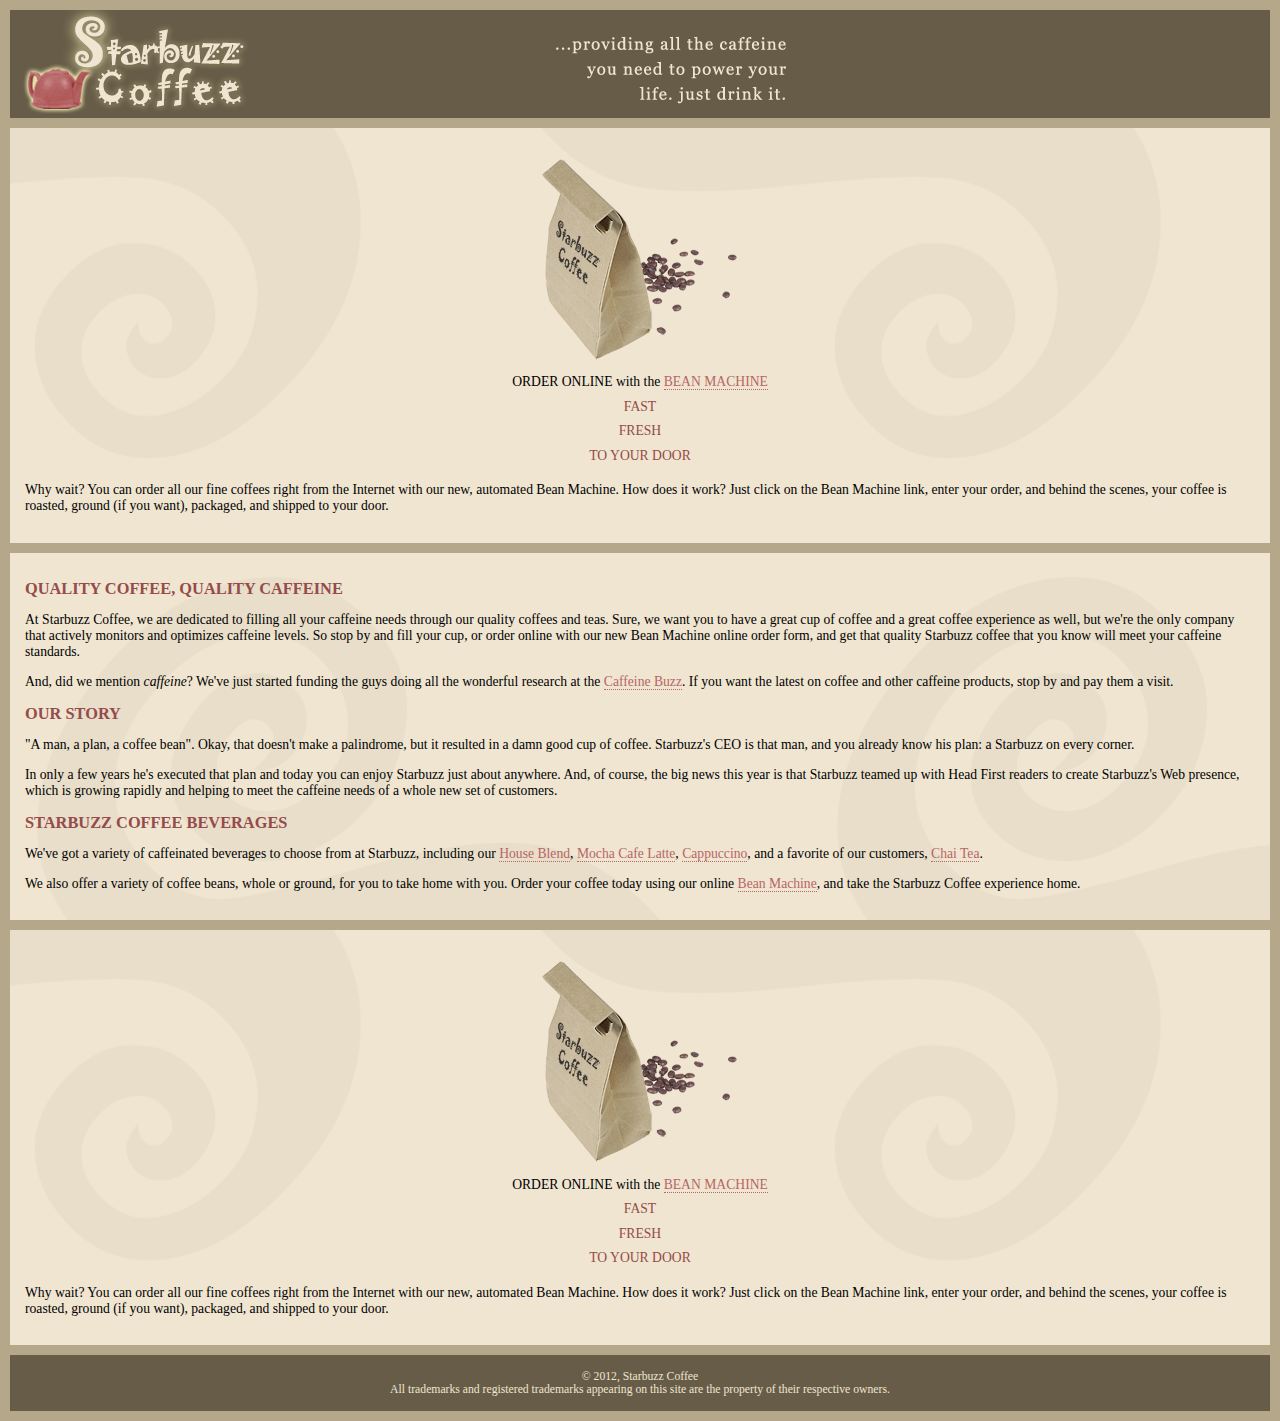
==== starbuzz/index.html @ 9849b525 "Add files via upload" ====
<!DOCTYPE html>
<html>
  <head>
    <meta charset="utf-8">
    <title>Starbuzz Coffee</title>
    <link rel="stylesheet" type="text/css" href="starbuzz.css">
  </head> 

  <body>
    <div id="header">
      <img src="images/header.gif" alt="Starbuzz Coffee header image">
    </div>
    
    <div id="sidebar">
      <p class="beanheading">
        <img src="images/bag.gif" alt="Bean Machine bag">
        <br>
        ORDER ONLINE
        with the 
        <a href="form.html">BEAN MACHINE</a>
        <br>
        <span class="slogan">
            FAST <br>
            FRESH <br>
            TO YOUR DOOR <br>
        </span>
      </p>
      <p>
        Why wait?  You can order all our fine coffees right from the Internet with our new, 
        automated Bean Machine.  How does it work?  Just click on the Bean Machine link, 
        enter your order, and behind the scenes, your coffee is roasted, ground 
        (if you want), packaged, and shipped to your door.
      </p>
    </div>


    <div id="main">
      <h1>QUALITY COFFEE, QUALITY CAFFEINE</h1>
      <p>
        At Starbuzz Coffee, we are dedicated to filling all your  caffeine needs through our 
        quality coffees and teas. Sure, we want you to have a great cup of coffee and a great 
        coffee experience as well, but we're the only company that actively monitors and 
        optimizes caffeine levels. So stop by and fill your cup, or order online with our new Bean 
        Machine online order form, and get that quality Starbuzz coffee that you know will meet 
        your caffeine standards.
      </p>
      <p>
        And, did we mention <em>caffeine</em>? We've just started funding the guys doing all 
        the wonderful research at the <a href="http://buzz.wickedlysmart.com"
        title="Read all about caffeine on the Buzz">Caffeine Buzz</a>.
        If you want the latest on coffee and other caffeine products, 
        stop by and pay them a visit.
      </p>
      <h1>OUR STORY</h1>
      <p>
        "A man, a plan, a coffee bean". Okay, that doesn't make a palindrome, but it resulted
        in a damn good cup of coffee.  Starbuzz's CEO is that man, and you already know his 
        plan: a Starbuzz on every corner.
      </p> 
      <p>In only a few years he's executed that plan and today 
        you can enjoy Starbuzz just about anywhere.  And, of course, the big news this year 
        is that Starbuzz teamed up with Head First readers to create Starbuzz's Web presence,  
        which is growing rapidly and helping to meet the caffeine needs of a whole new set of 
        customers.  
      </p>
      <h1>STARBUZZ COFFEE BEVERAGES</h1>
      <p>
        We've got a variety of caffeinated beverages to choose
        from at Starbuzz, including our 
        <a href="beverages.html#house" title="House Blend">House Blend</a>,
        <a href="beverages.html#mocha" title="Mocha Cafe Latte">Mocha Cafe Latte</a>, 
        <a href="beverages.html#cappuccino" title="Cappuccino">Cappuccino</a>,
        and a favorite of our customers, 
        <a href="beverages.html#chai" title="Chai Tea">Chai Tea</a>.
      </p>
      <p>
        We also offer a variety of coffee beans, whole or ground, for you to
        take home with you.  Order your coffee today using our online
        <a href="form.html">Bean Machine</a>, and take
        the Starbuzz Coffee experience home.
      </p>
    </div>

    <div id="sidebar">
      <p class="beanheading">
        <img src="images/bag.gif" alt="Bean Machine bag">
        <br>
        ORDER ONLINE
        with the 
        <a href="form.html">BEAN MACHINE</a>
        <br>
        <span class="slogan">
            FAST <br>
            FRESH <br>
            TO YOUR DOOR <br>
        </span>
      </p>
      <p>
        Why wait?  You can order all our fine coffees right from the Internet with our new, 
        automated Bean Machine.  How does it work?  Just click on the Bean Machine link, 
        enter your order, and behind the scenes, your coffee is roasted, ground 
        (if you want), packaged, and shipped to your door.
      </p>
    </div>

    <div id="footer">
      &copy; 2012, Starbuzz Coffee
      <br>
      All trademarks and registered trademarks appearing on 
      this site are the property of their respective owners.
    </div>

  </body>
</html>
---- starbuzz/starbuzz.css ----
body { 
  background-color: #b5a789;
  font-family:      Georgia, "Times New Roman", Times, serif;
  font-size:        small;
  margin:           0px;
}

#header {
  background-color: #675c47;
  margin:           10px;
  height:           108px;
}

#main {
  background:       #efe5d0 url(images/background.gif) top left;
  font-size:        105%;
  padding:          15px;
  margin:           0px 10px 10px 10px;
}

#sidebar {
  background:       #efe5d0 url(images/background.gif) bottom right;
  font-size:        105%;
  padding:          15px;
  margin:           0px 10px 10px 10px;
}

#footer {
  background-color: #675c47;
  color:            #efe5d0;
  text-align:       center;
  padding:          15px;
  margin:           10px;
  font-size:        90%;
}

h1 {
  font-size:        120%;
  color:            #954b4b;
}

.slogan { color: #954b4b; }

.beanheading {
  text-align:       center;
  line-height:      1.8em;
}

a:link {
  color:            #b76666;
  text-decoration:  none;
  border-bottom:    thin dotted #b76666;
}
a:visited {
  color:            #675c47;
  text-decoration:  none;
  border-bottom:    thin dotted #675c47;
}
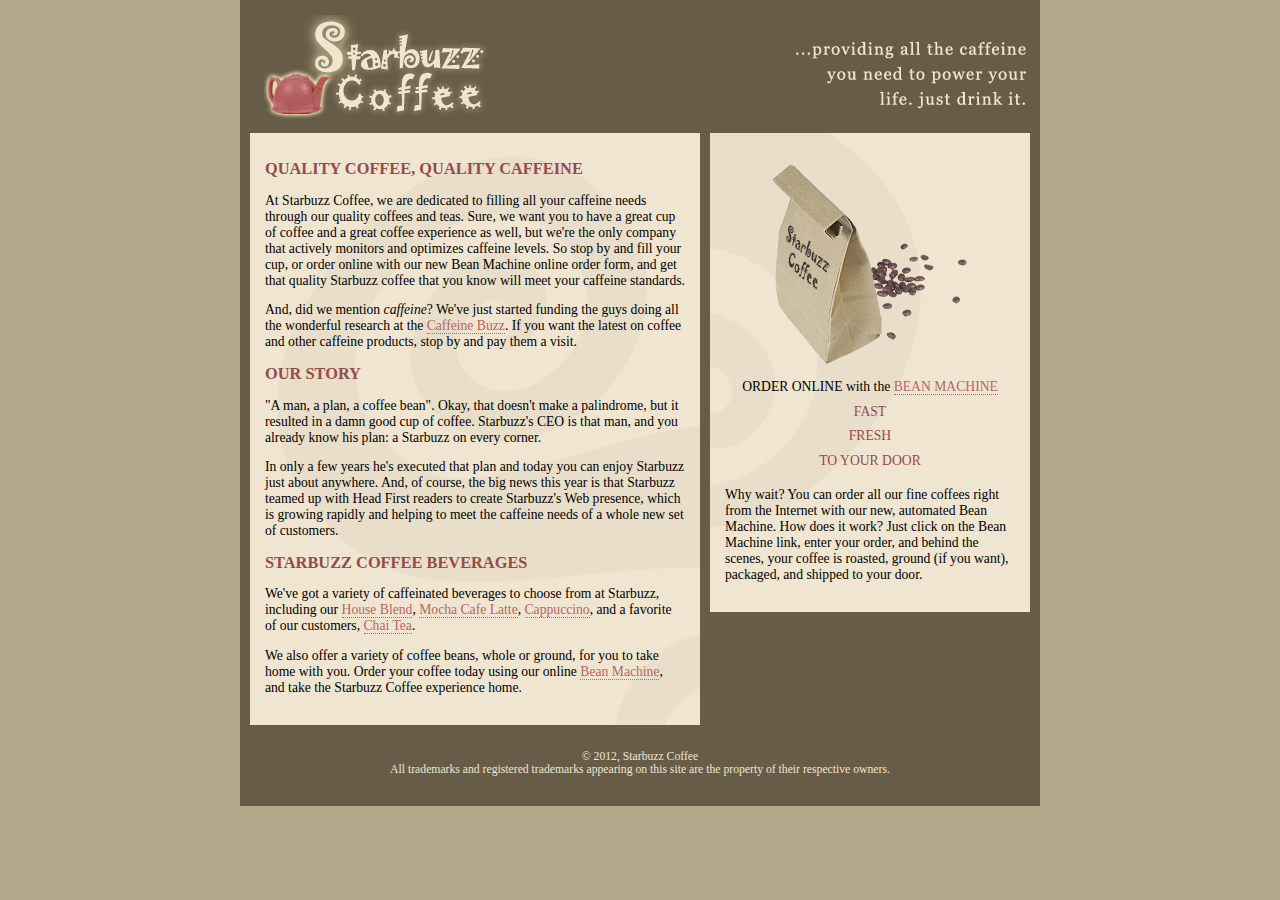
==== commit 45c38cfe: "Add files via upload" ====
--- a/starbuzz/index.html
+++ b/starbuzz/index.html
@@ -3,36 +3,14 @@
   <head>
     <meta charset="utf-8">
     <title>Starbuzz Coffee</title>
-    <link rel="stylesheet" type="text/css" href="starbuzz.css">
+    <link rel="stylesheet" type="text/css" href="starbuzz2.css">
   </head> 
 
   <body>
+    <div id="allcontent">
     <div id="header">
       <img src="images/header.gif" alt="Starbuzz Coffee header image">
     </div>
-    
-    <div id="sidebar">
-      <p class="beanheading">
-        <img src="images/bag.gif" alt="Bean Machine bag">
-        <br>
-        ORDER ONLINE
-        with the 
-        <a href="form.html">BEAN MACHINE</a>
-        <br>
-        <span class="slogan">
-            FAST <br>
-            FRESH <br>
-            TO YOUR DOOR <br>
-        </span>
-      </p>
-      <p>
-        Why wait?  You can order all our fine coffees right from the Internet with our new, 
-        automated Bean Machine.  How does it work?  Just click on the Bean Machine link, 
-        enter your order, and behind the scenes, your coffee is roasted, ground 
-        (if you want), packaged, and shipped to your door.
-      </p>
-    </div>
-
 
     <div id="main">
       <h1>QUALITY COFFEE, QUALITY CAFFEINE</h1>
@@ -109,6 +87,7 @@
       All trademarks and registered trademarks appearing on 
       this site are the property of their respective owners.
     </div>
+  </div>
 
   </body>
 </html>
--- a/starbuzz/starbuzz2.css
+++ b/starbuzz/starbuzz2.css
@@ -0,0 +1,70 @@
+body { 
+  background-color: #b5a789;
+  font-family:      Georgia, "Times New Roman", Times, serif;
+  font-size:        small;
+  margin:           0px;
+}
+
+#header {
+  background-color: #675c47;
+  margin:           10px;
+  height:           108px;
+}
+
+#main {
+  background:       #efe5d0 url(images/background.gif) top left;
+  font-size:        105%;
+  padding:          15px;
+  margin:           0px 10px 10px 10px;
+  width: 420px;
+  float: left;
+}
+
+#sidebar {
+  background:       #efe5d0 url(images/background.gif) bottom right;
+  font-size:        105%;
+  padding:          15px;
+  margin:           0px 10px 10px 470px;
+}
+
+#footer {
+  background-color: #675c47;
+  color:            #efe5d0;
+  text-align:       center;
+  padding:          15px;
+  margin:           10px;
+  font-size:        90%;
+  clear: left;
+}
+
+h1 {
+  font-size:        120%;
+  color:            #954b4b;
+}
+
+.slogan { color: #954b4b; }
+
+.beanheading {
+  text-align:       center;
+  line-height:      1.8em;
+}
+
+a:link {
+  color:            #b76666;
+  text-decoration:  none;
+  border-bottom:    thin dotted #b76666;
+}
+a:visited {
+  color:            #675c47;
+  text-decoration:  none;
+  border-bottom:    thin dotted #675c47;
+}
+
+#allcontent{
+  width: 800px;
+  padding-top: 5px;
+  padding-bottom: 5px;
+  background-color: #675c47;
+  margin-left: auto;
+  margin-right: auto;
+}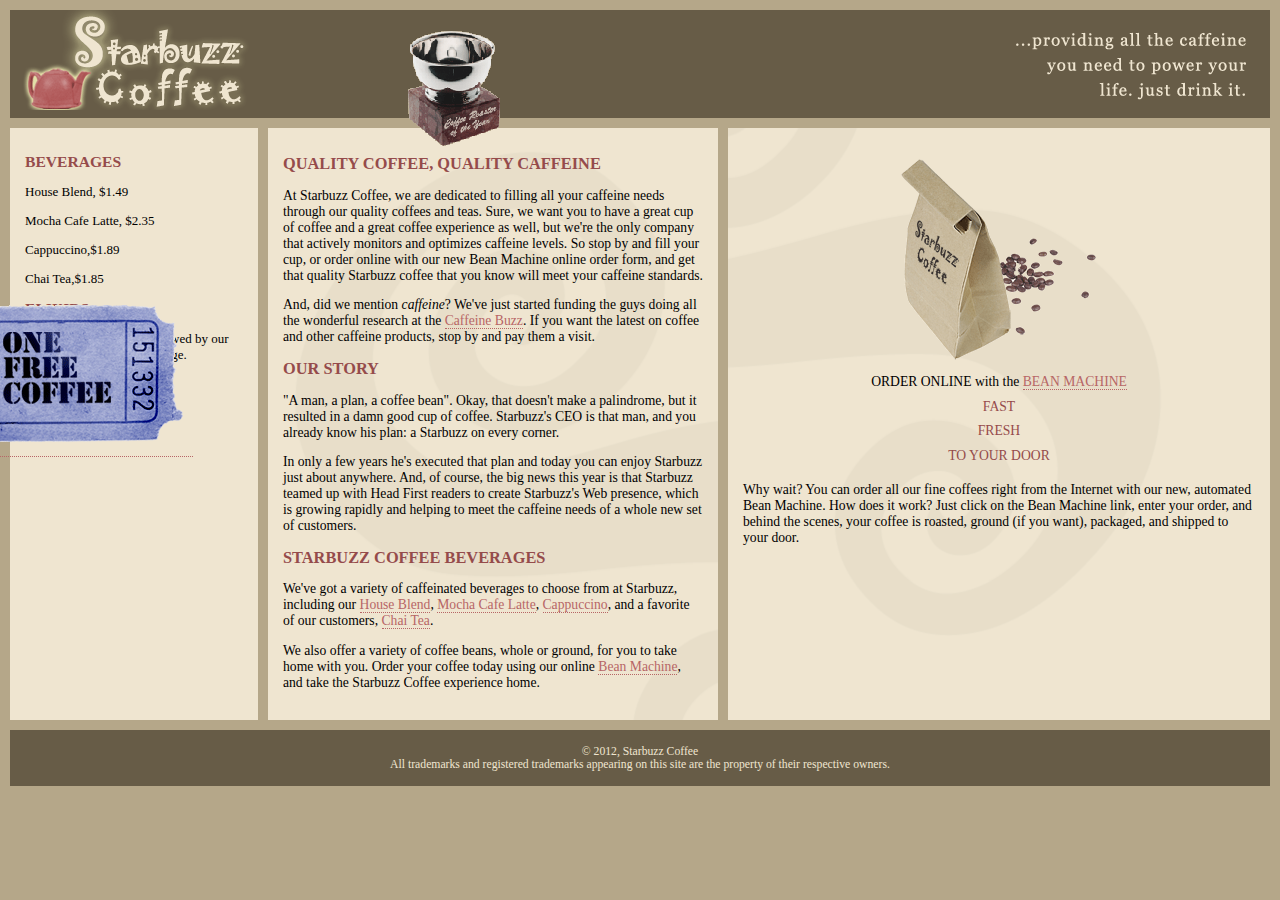
==== commit 8c563a25: "Add files via upload" ====
--- a/starbuzz/index.html
+++ b/starbuzz/index.html
@@ -7,12 +7,38 @@
   </head> 
 
   <body>
-    <div id="allcontent">
     <div id="header">
-      <img src="images/header.gif" alt="Starbuzz Coffee header image">
+      <div class="t1"></div>
+      <div class="t2"></div>
+      <div class="award">
+       <img src="images/award.gif"
+        alt="Roaster of the year award">
+      </div>
+      <div class="coupon">
+        <a href="freecoffee.html" title="click here to get your free coffee">
+          <img src="images/ticket.gif" alt="starbuzz coupon ticket">
+        </a>
+      </div>
     </div>
 
-    <div id="main">
+    <div id="tablecontainer">
+
+     <div id="tablerow">
+
+      <div id="drinks">
+      <h1>BEVERAGES</h1>
+       <p>House Blend, $1.49</p>
+       <p>Mocha Cafe Latte, $2.35</p>
+       <p>Cappuccino,$1.89</p>
+       <p>Chai Tea,$1.85</p>
+      <h1>ELIXIRS</h1>
+      <p>
+        we proudly serve elixirs brewed by our friends
+        at the head frist lounge.
+      </p>
+      </div>
+
+      <div id="main">
       <h1>QUALITY COFFEE, QUALITY CAFFEINE</h1>
       <p>
         At Starbuzz Coffee, we are dedicated to filling all your  caffeine needs through our 
@@ -80,6 +106,8 @@
         (if you want), packaged, and shipped to your door.
       </p>
     </div>
+     </div>
+    </div>
 
     <div id="footer">
       &copy; 2012, Starbuzz Coffee
@@ -87,7 +115,6 @@
       All trademarks and registered trademarks appearing on 
       this site are the property of their respective owners.
     </div>
-  </div>
 
   </body>
 </html>
--- a/starbuzz/starbuzz2.css
+++ b/starbuzz/starbuzz2.css
@@ -7,24 +7,26 @@
 
 #header {
   background-color: #675c47;
-  margin:           10px;
+  margin:10px 10px 0px 10px;
   height:           108px;
 }
 
 #main {
+  display:table-cell;
   background:       #efe5d0 url(images/background.gif) top left;
   font-size:        105%;
   padding:          15px;
-  margin:           0px 10px 10px 10px;
+  vertical-align: top;
   width: 420px;
   float: left;
 }
 
 #sidebar {
+  display:table-cell;
   background:       #efe5d0 url(images/background.gif) bottom right;
   font-size:        105%;
   padding:          15px;
-  margin:           0px 10px 10px 470px;
+  vertical-align: top;
 }
 
 #footer {
@@ -32,7 +34,7 @@
   color:            #efe5d0;
   text-align:       center;
   padding:          15px;
-  margin:           10px;
+  margin:0px 10px 10px 10px;
   font-size:        90%;
   clear: left;
 }
@@ -60,11 +62,46 @@
   border-bottom:    thin dotted #675c47;
 }
 
-#allcontent{
-  width: 800px;
-  padding-top: 5px;
-  padding-bottom: 5px;
-  background-color: #675c47;
-  margin-left: auto;
-  margin-right: auto;
+#tablecontainer{
+  display: table;
+  border-spacing: 10px;
+}
+
+#tablerow{
+  display:table-row;
+}
+
+#drinks{
+  display: table-cell;
+  background-color: #efe5d0;
+  width: 20%;
+  padding:15px;
+  vertical-align: top;
+}
+
+.t1{
+  float: left;
+  background-image: url(images/header.gif);
+  width:400px;
+  height: 100px;
+}
+
+.t2{
+  float: right;
+  background-image: url(images/header.gif);
+  width:400px;
+  height: 100px;
+  background-position: -400px,0px;
+}
+
+.award{
+  position: absolute;
+  top:30px;
+  left:405px;
+}
+
+.coupon{
+  position: fixed;
+  top:300px;
+  left:-90px;
 }